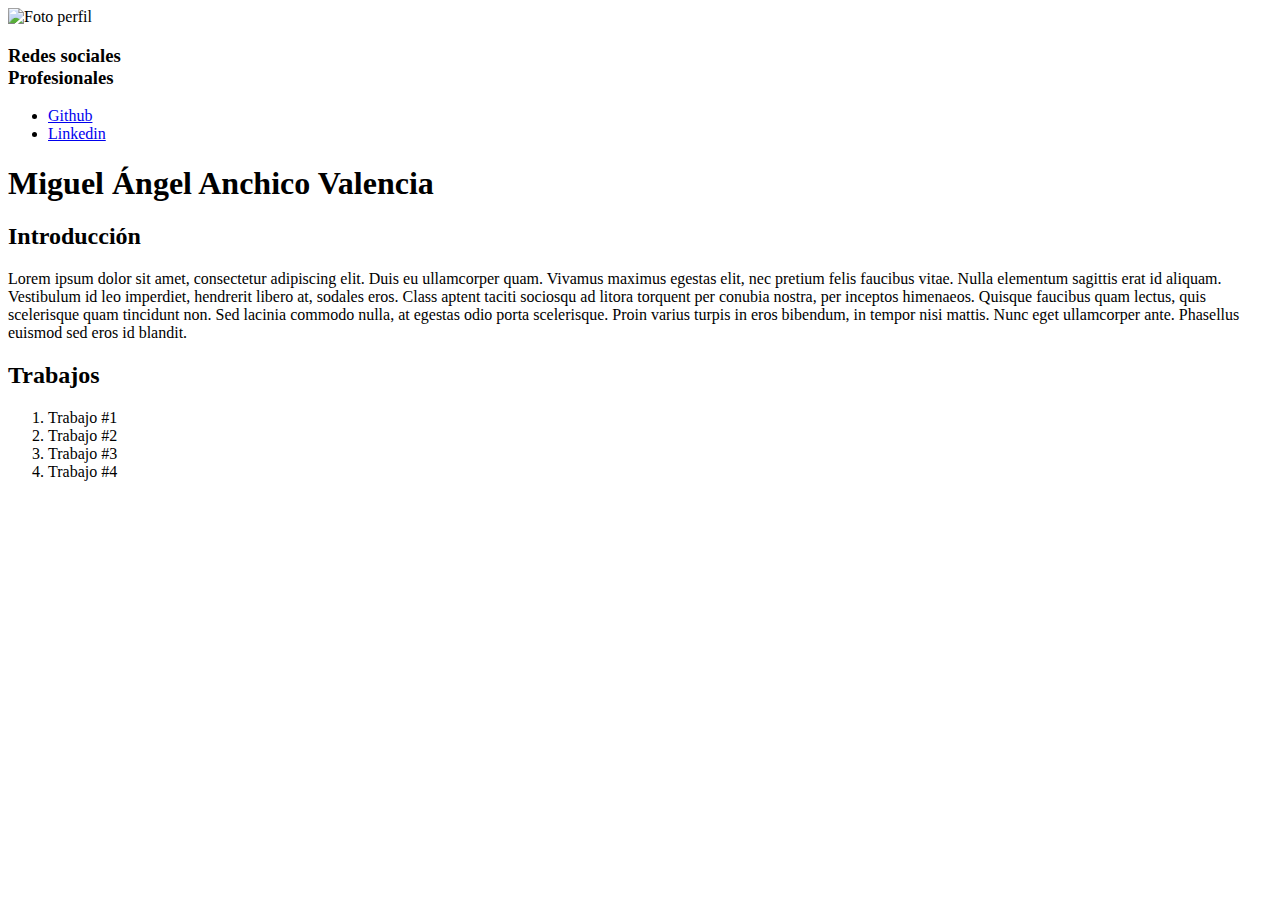
==== index2.html @ d38da08f "HTML adicional añadido" ====
<html lang="en">
<head>
    <meta charset="UTF-8">
    <meta http-equiv="X-UA-Compatible" content="IE=edge">
    <meta name="viewport" content="width=device-width, initial-scale=1.0">
    <link rel="stylesheet" href="css/style.css">
    <title>CV</title>
</head>
<body>
    <section id="content">
        <section id="profile">
            <img src="img/profile.jpg" alt="Foto perfil">
            <article>
                <h3>
                    Redes sociales <br>
                    Profesionales
                </h3>
                <ul>
                    <li>
                        <a href="https://github.com/MiguelAnchico" target="_blank">Github</a>
                    </li>
                    <li>
                        <a href="https://co.linkedin.com/in/miguel-%C3%A1ngel-anchico-valencia-2b27ab202" target="_blank">Linkedin</a>
                    </li>
                </ul>
            </article>
            
        </section>
        <section id="information">
            <article>
                <h1>Miguel Ángel Anchico Valencia</h1>
                <main>
                    <h2>Introducción</h2>
                    <p>
                        Lorem ipsum dolor sit amet, consectetur adipiscing elit. Duis eu ullamcorper quam. Vivamus maximus egestas elit, nec pretium felis faucibus vitae. Nulla elementum sagittis erat id aliquam. Vestibulum id leo imperdiet, hendrerit libero at, sodales eros. Class aptent taciti sociosqu ad litora torquent per conubia nostra, per inceptos himenaeos. Quisque faucibus quam lectus, quis scelerisque quam tincidunt non. Sed lacinia commodo nulla, at egestas odio porta scelerisque. Proin varius turpis in eros bibendum, in tempor nisi mattis. Nunc eget ullamcorper ante. Phasellus euismod sed eros id blandit.
                    </p>
                </main>
            </article>
            <article>
                <h2>
                    Trabajos
                </h2>
                <ol>
                    <li>Trabajo #1</li>
                    <li>Trabajo #2</li>
                    <li>Trabajo #3</li>
                    <li>Trabajo #4</li>
                </ol>
            </article>
        </section>
        
    </section>
</body>
</html>
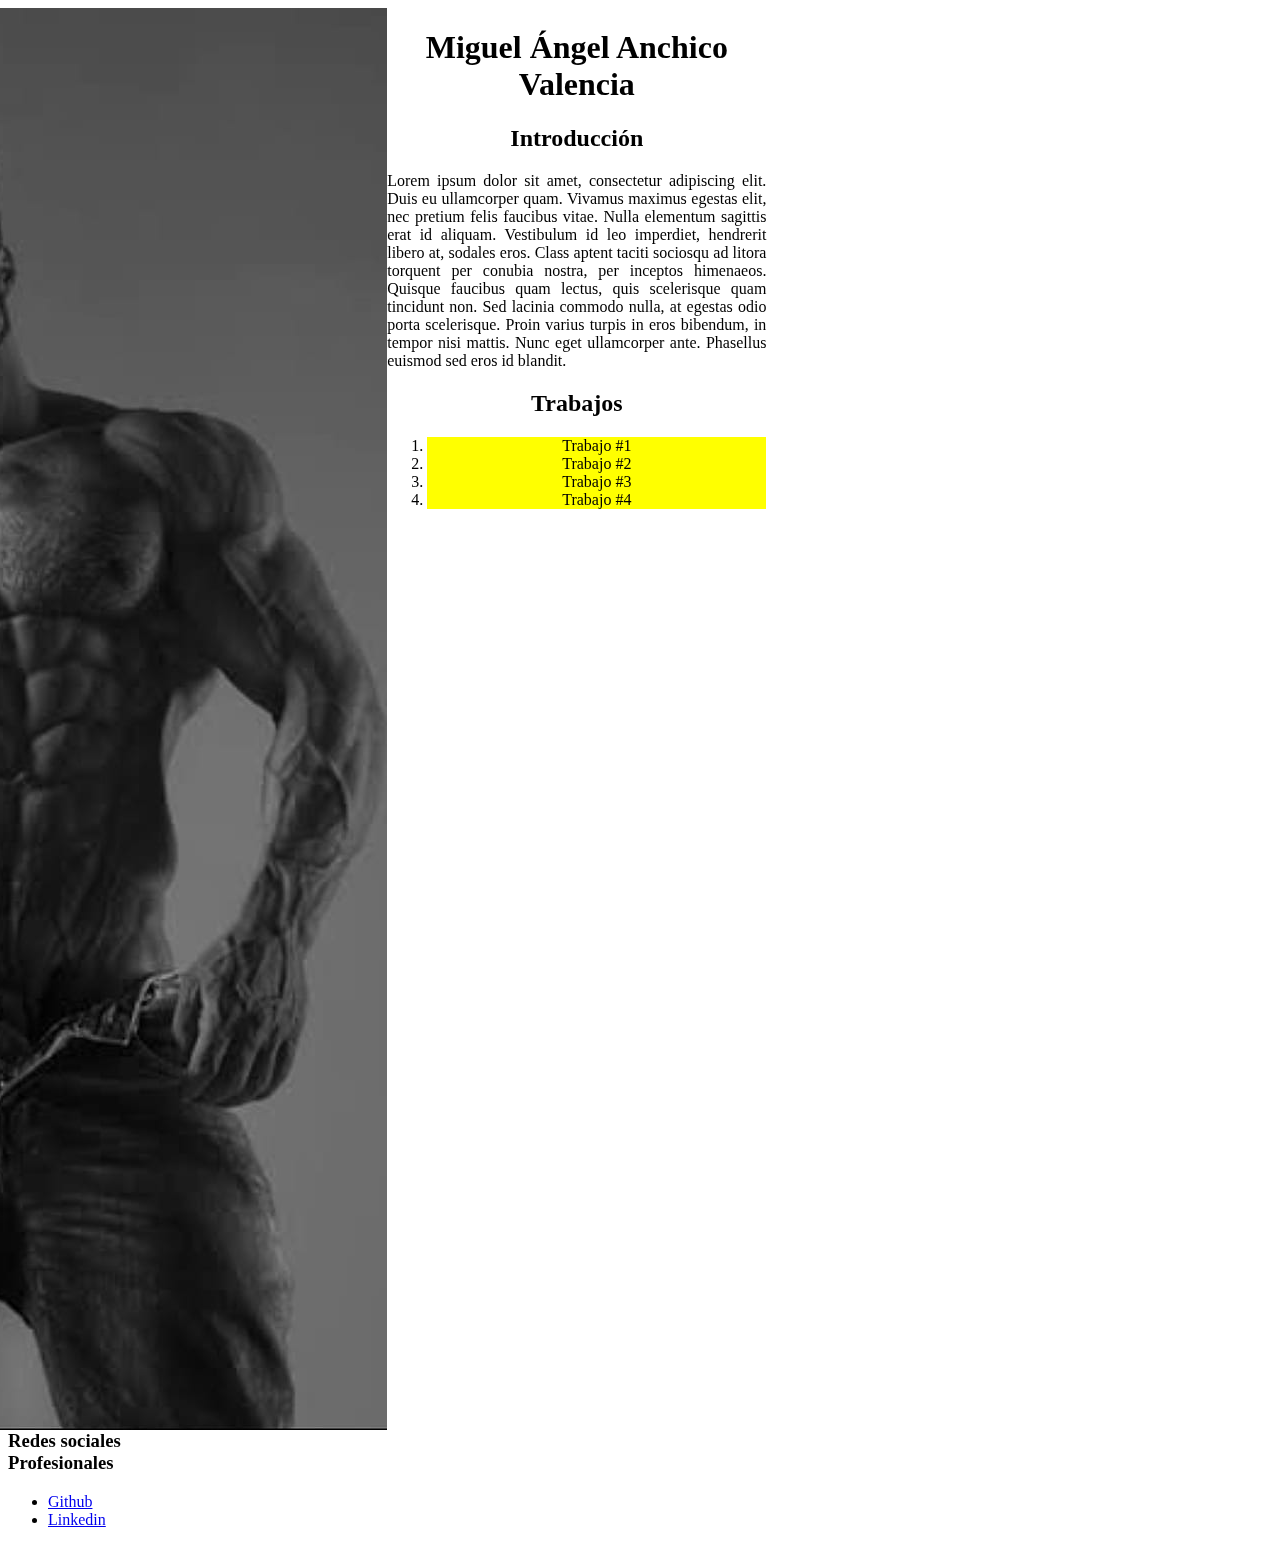
==== commit 46251c39: "cambios css" ====
--- a/index2.html
+++ b/index2.html
@@ -3,13 +3,13 @@
     <meta charset="UTF-8">
     <meta http-equiv="X-UA-Compatible" content="IE=edge">
     <meta name="viewport" content="width=device-width, initial-scale=1.0">
-    <link rel="stylesheet" href="css/style.css">
+    <link rel="stylesheet" href="HTML_CSS/css.css">
     <title>CV</title>
 </head>
 <body>
     <section id="content">
         <section id="profile">
-            <img src="img/profile.jpg" alt="Foto perfil">
+            <img src="RECURSOS/giga chad.jpg" alt="Foto_perfil" id="foto_perfil">
             <article>
                 <h3>
                     Redes sociales <br>
--- a/HTML_CSS/css.css
+++ b/HTML_CSS/css.css
@@ -0,0 +1,29 @@
+#information, #profile {
+    width: 30%;
+    float: left;
+    display: block;
+}
+
+#foto_perfil {
+    float: right;
+}
+
+#information {
+    text-align: center;
+}
+
+h1{
+    font-size: xx-large;
+}
+
+p{
+    text-align: justify;
+}
+
+#information li{
+    background-color: yellow;
+}
+
+.realizado{
+    background-color: green !important;
+}